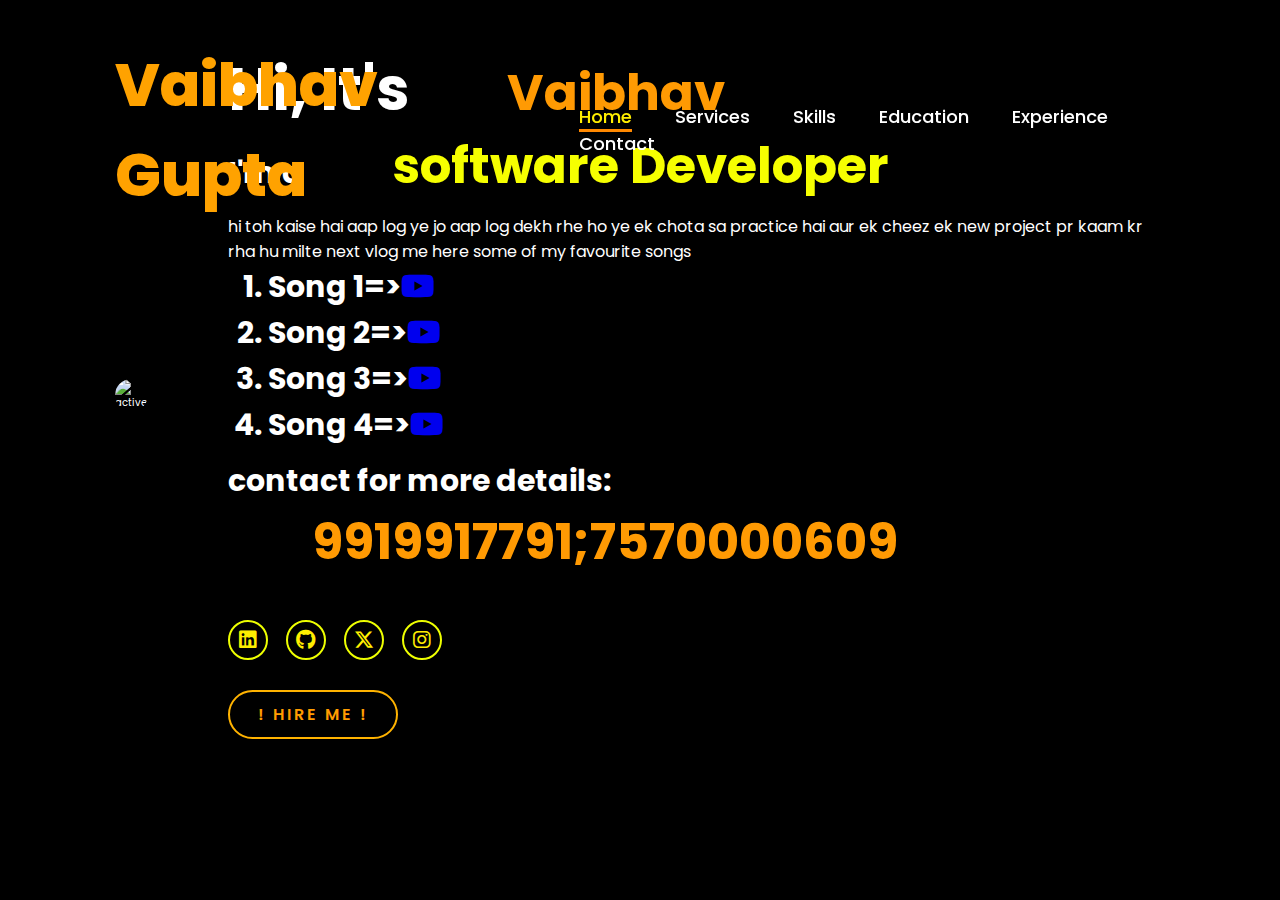
==== index.html @ 0a5ce337 "index.html" ====
<!DOCTYPE html>
<html lang="en">
<head>
    <meta charset="UTF-8">
    <meta name="viewport" content="width=device-width, initial-scale=1.0">
    <link rel="stylesheet" href="https://cdnjs.cloudflare.com/ajax/libs/font-awesome/6.5.2/css/all.min.css">
    <link rel="stylesheet" href="style.css">
    <script src="https://unpkg.com/@lottiefiles/lottie-player@latest/dist/lottie-player.js"></script>
    <title>Vaibhav Gupta</title>
</head>
<body>
    <header>
        <h1>
            <a href="#" class="logo">Vaibhav Gupta</a>
        </h1>
        <nav>
            <a href="#" class="active">Home</a>
            <a href="services.html">Services</a>
            <a href="skills.html">Skills</a>
            <a href="education.htm">Education</a>
            <a href="experience.html">Experience</a>
            <a href="contact.html">Contact</a>
        </nav>
    </header>
    
    <section class="home">
        <div class="home-img">
            <img src="https://wallpapers.com/images/hd/dark-goku-ultra-instinct-art-cgebo5hue38ak78m.jpg" alt="active">
        </div>
        <div class="home-content">
            <h1>Hi, It's <span>Vaibhav</span></h1>
            <h3 class="typing-text">I'm a <span></span></h3>
            <p>hi toh kaise hai aap log ye jo aap log dekh rhe ho ye ek chota sa practice hai aur ek cheez ek new project pr kaam kr rha hu milte next vlog me here some of my favourite songs</p>
            <h3>
                <ol>
                    <li>Song 1=><a href="https://www.youtube.com/watch?v=Jkd0O1UqyOY&ab_channel=VineetDhingraMusic"><i class="fa-brands fa-youtube"></i></a></li>
                    <li>Song 2=><a href="https://www.youtube.com/watch?v=Mv3SZDP7QUo&pp=ygULa2hhbW9zaGl5YW4%3D"><i class="fa-brands fa-youtube"></i></a></li>
                    <li>Song 3=><a href="https://www.youtube.com/watch?v=Umqb9KENgmk&pp=ygUJdHVtIGhpIGhv"><i class="fa-brands fa-youtube"></i></a></li>
                    <li>Song 4=><a href="https://www.youtube.com/watch?v=QxddU3sjVRY&ab_channel=AUR"><i class="fa-brands fa-youtube"></i></a></li>
                </ol>
            </h3>
            <h3>contact for more details: <span>9919917791;7570000609</span></h3>
            <div class="social-icons">
                <a href="https://www.linkedin.com"><i class="fa-brands fa-linkedin"></i></a>
                <a href="https://github.com"><i class="fa-brands fa-github"></i></a>
                <a href="https://twitter.com"><i class="fa-brands fa-x-twitter"></i></a>
                <a href="https://instagram.com"><i class="fa-brands fa-instagram"></i></a>
            </div>
            <a href="https://api.whatsapp.com/qr/LMTEDVYG7IKAL1?autoload=1&app_absent=0" class="btn">! HIRE ME !</a>
        </div>
    </section>

    <div class="chatbot-icon">
        <lottie-player src="https://assets7.lottiefiles.com/packages/lf20_YXD37q.json" background="transparent" speed="1" style="width: 60px; height: 60px;" loop autoplay></lottie-player>
    </div>
    <div id="chatbox" class="chatbox">
        <!-- Chat messages will go here -->
    </div>

    <script src="https://cdnjs.cloudflare.com/ajax/libs/annyang/2.6.1/annyang.min.js"></script>
    <script src="https://cdnjs.cloudflare.com/ajax/libs/jquery/3.6.0/jquery.min.js"></script>
    <script src="script.js"></script>
    
    <script type="text/javascript">
        var Tawk_API = Tawk_API || {}, Tawk_LoadStart = new Date();
        (function() {
            var s1 = document.createElement("script"), s0 = document.getElementsByTagName("script")[0];
            s1.async = true;
            s1.src = 'https://embed.tawk.to/67a0e1f8825083258e0f8177/1ij675cro';
            s1.charset = 'UTF-8';
            s1.setAttribute('crossorigin', '*');
            s0.parentNode.insertBefore(s1, s0);
        })();
    </script>
</body>
</html>
---- style.css ----
@import url('https://fonts.googleapis.com/css2?family=Poppins:wght@100;200;300;400;500;600&display=swap');

* {
    margin: 0;
    padding: auto;
    box-sizing: border-box;
    text-decoration: none;
    border: none;
    outline: none;
    font-family: 'Poppins', sans-serif;
}

html {
    font-size: 62.5%;
}

body {
    width: 100%;
    height: 100vh;
    overflow-x: hidden;
    background-color: rgb(0, 0, 0);
    color: white;
}

header {
    margin-top: 20px;
    position: fixed;
    top: 0;
    left: 0;
    width: 100%;
    padding: 2rem 9%;
    background-color: transparent;
    filter: drop-shadow(10px);
    display: flex;
    justify-content: space-between;
    align-items: center;
    z-index: 100;
}

.logo {
    font-size: 6rem;
    color: rgb(255, 162, 0);
    font-weight: 800;
    cursor: pointer;
    transition: 0.5s ease;
}

.logo:hover {
    transform: scale(1.1);
}

nav a {
    font-size: 1.8rem;
    color: white;
    margin-left: 4rem;
    font-weight: 500;
    transition: 0.3s ease;
    border-bottom: 3px solid transparent;
}

nav a:hover,
nav a.active {
    color: #ffee00;
    border-bottom: 3px solid rgb(255, 136, 0);
}

section {
    min-height: 10vh;
    padding: 5rem 9% 5rem;
}

.home {
    display: flex;
    justify-content: center;
    align-items: center;
    gap: 8rem;
    background-color: rgb(0, 0, 0);
}

.home .home-content h1 {
    font-size: 6rem;
    font-weight: 700;
    line-height: 1.3;
}

span {
    color: #ff9a03;
    font-size: 5rem;
    padding:2rem 9%;
}

.home-content h3 {
    font-size: 3rem;
    margin-bottom: 1rem;
    font-weight: 700;
}

.home-content p {
    font-size: 1.6rem;
}

.home-img img {
    position: relative;
    width: 32vw;
    border-radius: 50%;
    box-shadow: 0 0 25px solid #b74b4b;
    cursor: pointer;
    transition: 0.2s linear;
}

.home-img img:hover {
    font-size: 1.8rem;
    font-weight: 500;
}

.social-icons a {
    display: inline-flex;
    justify-content: center;
    align-items: center;
    width: 4rem;
    height: 4rem;
    background-color: transparent;
    border: 0.2rem solid #eeff00;
    font-size: 2rem;
    border-radius: 50%;
    margin: 3rem 1.5rem 3rem 0;
    transition: 0.3s ease;
    color: #ffee00;
}

.social-icons a:hover {
    color: black;
    transform: scale(1.3) translateY(-5px);
    background-color: #b74b4b;
    box-shadow: 0 0 25px #b74b4b;
}

.btn {
    display: inline-block;
    padding: 1rem 2.8rem;
    background-color: black;
    border-radius: 4rem;
    font-size: 1.6rem;
    color: hsl(37, 100%, 50%);
    letter-spacing: 0.3rem;
    font-weight: 600;
    border: 2px solid #ffb300;
    transition: 0.3s ease;
    cursor: pointer;
}

.btn:hover {
    transform: scale3d(1.03);
    background-color: #fbff00;
    color: rgb(0, 0, 0);
    box-shadow: 0 0 25px #fff702;
}

/* Typing effect */
.typing-text {
    font-size: 1.4rem;
    font-weight: 600;
}

.typing-text span::before {
    content: "software Developer";
    color: #f6ff00;
    animation: words 20s infinite;
}

.typing-text span::after {
    content: "";
    background-color: black;
    position: absolute;
    width: calc(100% + 8px);
    height: 10%;
    border-left: 3px solid black;
    right: -8;
    animation: cursor 0.6s infinite;
}

@keyframes cursor {
    to {
        border-left: 3px solid #ffff00;
    }
}

@keyframes words {
    0%, 20% {
        content: "Programmer";
    }
    21%, 40% {
        content: "Flautist";
    }
    41%, 60% {
        content: "Web Designer";
    }
    61%, 80% {
        content: "Guitarist";
    }
    81%, 100% {
        content: "Gamer";
    }
}

/* Mobile Responsive Design */
@media (max-width: 1000px) {
    .home {
        gap: 4rem;
    }
}

@media (max-width: 995px) {
    .home {
        flex-direction: column;
        margin: 5rem 4rem;
    }

    .home .home-content h3 {
        font-size: 2.5rem;
    }

    .home-content h1 {
        font-size: 5rem;
    }

    .home-img img {
        width: 70vw;
        margin-top: 4rem;
    }
}
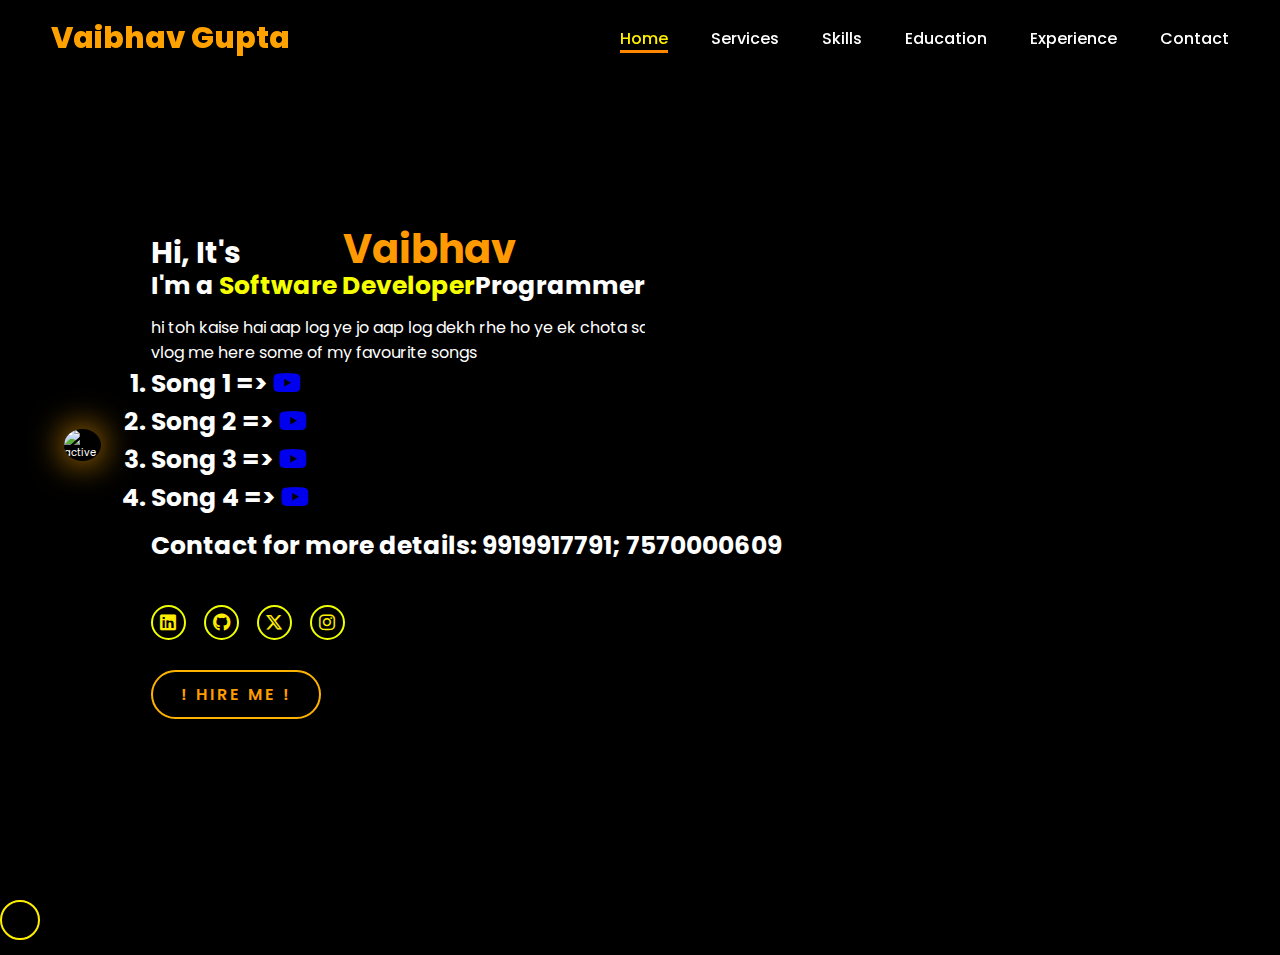
==== commit f668332f: "Add files via upload" ====
--- a/index.html
+++ b/index.html
@@ -17,7 +17,7 @@
             <a href="#" class="active">Home</a>
             <a href="services.html">Services</a>
             <a href="skills.html">Skills</a>
-            <a href="education.htm">Education</a>
+            <a href="education.html">Education</a> <!-- Corrected extension to .html -->
             <a href="experience.html">Experience</a>
             <a href="contact.html">Contact</a>
         </nav>
@@ -29,17 +29,17 @@
         </div>
         <div class="home-content">
             <h1>Hi, It's <span>Vaibhav</span></h1>
-            <h3 class="typing-text">I'm a <span></span></h3>
+            <h3 class="typing-text">I'm a <span>Programmer</span></h3> <!-- Corrected static text -->
             <p>hi toh kaise hai aap log ye jo aap log dekh rhe ho ye ek chota sa practice hai aur ek cheez ek new project pr kaam kr rha hu milte next vlog me here some of my favourite songs</p>
             <h3>
                 <ol>
-                    <li>Song 1=><a href="https://www.youtube.com/watch?v=Jkd0O1UqyOY&ab_channel=VineetDhingraMusic"><i class="fa-brands fa-youtube"></i></a></li>
-                    <li>Song 2=><a href="https://www.youtube.com/watch?v=Mv3SZDP7QUo&pp=ygULa2hhbW9zaGl5YW4%3D"><i class="fa-brands fa-youtube"></i></a></li>
-                    <li>Song 3=><a href="https://www.youtube.com/watch?v=Umqb9KENgmk&pp=ygUJdHVtIGhpIGhv"><i class="fa-brands fa-youtube"></i></a></li>
-                    <li>Song 4=><a href="https://www.youtube.com/watch?v=QxddU3sjVRY&ab_channel=AUR"><i class="fa-brands fa-youtube"></i></a></li>
+                    <li>Song 1 => <a href="https://www.youtube.com/watch?v=Jkd0O1UqyOY&ab_channel=VineetDhingraMusic"><i class="fa-brands fa-youtube"></i></a></li>
+                    <li>Song 2 => <a href="https://www.youtube.com/watch?v=Mv3SZDP7QUo&pp=ygULa2hhbW9zaGl5YW4%3D"><i class="fa-brands fa-youtube"></i></a></li>
+                    <li>Song 3 => <a href="https://www.youtube.com/watch?v=Umqb9KENgmk&pp=ygUJdHVtIGhpIGhv"><i class="fa-brands fa-youtube"></i></a></li>
+                    <li>Song 4 => <a href="https://www.youtube.com/watch?v=QxddU3sjVRY&ab_channel=AUR"><i class="fa-brands fa-youtube"></i></a></li>
                 </ol>
             </h3>
-            <h3>contact for more details: <span>9919917791;7570000609</span></h3>
+            <h3>Contact for more details: <span>9919917791; 7570000609</span></h3>
             <div class="social-icons">
                 <a href="https://www.linkedin.com"><i class="fa-brands fa-linkedin"></i></a>
                 <a href="https://github.com"><i class="fa-brands fa-github"></i></a>
@@ -49,7 +49,7 @@
             <a href="https://api.whatsapp.com/qr/LMTEDVYG7IKAL1?autoload=1&app_absent=0" class="btn">! HIRE ME !</a>
         </div>
     </section>
-
+    
     <div class="chatbot-icon">
         <lottie-player src="https://assets7.lottiefiles.com/packages/lf20_YXD37q.json" background="transparent" speed="1" style="width: 60px; height: 60px;" loop autoplay></lottie-player>
     </div>
--- a/style.css
+++ b/style.css
@@ -2,7 +2,7 @@
 
 * {
     margin: 0;
-    padding: auto;
+    padding: 0;
     box-sizing: border-box;
     text-decoration: none;
     border: none;
@@ -20,29 +20,28 @@
     overflow-x: hidden;
     background-color: rgb(0, 0, 0);
     color: white;
+    margin: 0;
 }
 
 header {
-    margin-top: 20px;
     position: fixed;
     top: 0;
     left: 0;
     width: 100%;
-    padding: 2rem 9%;
-    background-color: transparent;
-    filter: drop-shadow(10px);
+    padding: 1.5rem 4%;
     display: flex;
     justify-content: space-between;
     align-items: center;
+    background-color: transparent;
     z-index: 100;
 }
 
 .logo {
-    font-size: 6rem;
+    font-size: 3rem;
     color: rgb(255, 162, 0);
     font-weight: 800;
     cursor: pointer;
-    transition: 0.5s ease;
+    transition: transform 0.5s ease;
 }
 
 .logo:hover {
@@ -50,11 +49,11 @@
 }
 
 nav a {
-    font-size: 1.8rem;
+    font-size: 1.6rem;
     color: white;
     margin-left: 4rem;
     font-weight: 500;
-    transition: 0.3s ease;
+    transition: color 0.3s ease, border-bottom 0.3s ease;
     border-bottom: 3px solid transparent;
 }
 
@@ -65,32 +64,55 @@
 }
 
 section {
-    min-height: 10vh;
-    padding: 5rem 9% 5rem;
+    min-height: 100vh;
+    padding: 4rem 5% 5rem;
 }
 
 .home {
     display: flex;
     justify-content: center;
     align-items: center;
-    gap: 8rem;
+    gap: 5rem;
     background-color: rgb(0, 0, 0);
 }
 
-.home .home-content h1 {
-    font-size: 6rem;
+.home-img img {
+    width: 25vw;
+    border-radius: 50%;
+    box-shadow: 0 0 35px #ffa600;
+    transition: transform 0.2s linear;
+    animation: glowPulse 2.5s ease-in-out infinite; /* Apply the glowing animation */
+}
+
+@keyframes glowPulse {
+    0%, 100% {
+        box-shadow: 0 0 25px #ff9101, 0 0 50px #ff9101, 0 0 75px #ff9900;
+    }
+    50% {
+        box-shadow: 0 0 40px rgb(0, 255, 255), 0 0 70px rgb(0, 255, 247), 0 0 90px rgb(0, 255, 221);
+    }
+}
+
+.home-img img:hover {
+    box-shadow: 0 0 70px rgb(255, 149, 0);
+    transform: scale(1.1);
+}
+
+.home-content h1 {
+    font-size: 3rem;
     font-weight: 700;
-    line-height: 1.3;
-}
-
-span {
+    line-height: 0.9;
+    padding-top: 60px;
+}
+
+.home-content h1 span {
     color: #ff9a03;
-    font-size: 5rem;
-    padding:2rem 9%;
+    font-size: 4rem;
+    padding: 2rem 9%;
 }
 
 .home-content h3 {
-    font-size: 3rem;
+    font-size: 2.5rem;
     margin-bottom: 1rem;
     font-weight: 700;
 }
@@ -99,29 +121,56 @@
     font-size: 1.6rem;
 }
 
-.home-img img {
-    position: relative;
-    width: 32vw;
-    border-radius: 50%;
-    box-shadow: 0 0 25px solid #b74b4b;
-    cursor: pointer;
-    transition: 0.2s linear;
-}
-
-.home-img img:hover {
-    font-size: 1.8rem;
-    font-weight: 500;
+.typing-text span::before {
+    content: "Software Developer"; /* Adjust content as needed */
+    color: #f6ff00;
+    animation: words 20s infinite;
+}
+
+.typing-text span::after {
+    content: "";
+    background-color: black;
+    position: absolute;
+    width: calc(100% + 8px);
+    height: 10%;
+    border-left: 3px solid black;
+    right: -8;
+    animation: cursor 0.6s infinite;
+}
+
+@keyframes cursor {
+    to {
+        border-left: 3px solid #ffff00;
+    }
+}
+
+@keyframes words {
+    0%, 20% {
+        content: "Programmer";
+    }
+    21%, 40% {
+        content: "Flautist";
+    }
+    41%, 60% {
+        content: "Web Designer";
+    }
+    61%, 80% {
+        content: "Guitarist";
+    }
+    81%, 100% {
+        content: "Gamer";
+    }
 }
 
 .social-icons a {
     display: inline-flex;
     justify-content: center;
     align-items: center;
-    width: 4rem;
-    height: 4rem;
+    width: 3.5rem;
+    height: 3.5rem;
     background-color: transparent;
     border: 0.2rem solid #eeff00;
-    font-size: 2rem;
+    font-size: 1.8rem;
     border-radius: 50%;
     margin: 3rem 1.5rem 3rem 0;
     transition: 0.3s ease;
@@ -150,57 +199,10 @@
 }
 
 .btn:hover {
-    transform: scale3d(1.03);
+    transform: scale(1.03);
     background-color: #fbff00;
     color: rgb(0, 0, 0);
     box-shadow: 0 0 25px #fff702;
-}
-
-/* Typing effect */
-.typing-text {
-    font-size: 1.4rem;
-    font-weight: 600;
-}
-
-.typing-text span::before {
-    content: "software Developer";
-    color: #f6ff00;
-    animation: words 20s infinite;
-}
-
-.typing-text span::after {
-    content: "";
-    background-color: black;
-    position: absolute;
-    width: calc(100% + 8px);
-    height: 10%;
-    border-left: 3px solid black;
-    right: -8;
-    animation: cursor 0.6s infinite;
-}
-
-@keyframes cursor {
-    to {
-        border-left: 3px solid #ffff00;
-    }
-}
-
-@keyframes words {
-    0%, 20% {
-        content: "Programmer";
-    }
-    21%, 40% {
-        content: "Flautist";
-    }
-    41%, 60% {
-        content: "Web Designer";
-    }
-    61%, 80% {
-        content: "Guitarist";
-    }
-    81%, 100% {
-        content: "Gamer";
-    }
 }
 
 /* Mobile Responsive Design */
@@ -221,7 +223,7 @@
     }
 
     .home-content h1 {
-        font-size: 5rem;
+        font-size: 3rem;
     }
 
     .home-img img {
@@ -229,3 +231,85 @@
         margin-top: 4rem;
     }
 }
+
+/* Adjustments for very small screens (286x317 px) */
+@media (max-width: 320px) {
+    body {
+        font-size: 1rem; /* Adjust base font size for smaller screens */
+    }
+
+    header {
+        padding: 1rem 2%;
+    }
+
+    .logo {
+        font-size: 2rem; /* Smaller logo for mobile */
+        left: 2%;
+        top: 2%;
+    }
+
+    nav a {
+        font-size: 1.2rem;
+        margin-left: 2rem;
+    }
+
+    .home {
+        flex-direction: column;
+        gap: 2rem; /* Adjusted gap between elements */
+    }
+
+    .home .home-content h1 {
+        font-size: 2.5rem;
+    }
+
+    .home-content h3 {
+        font-size: 1.8rem;
+    }
+
+    .home-img img {
+        width: 50vw;
+        max-width: 120px; /* Prevent large image on small screen */
+    }
+
+    .btn {
+        font-size: 1.2rem;
+        padding: 0.8rem 1.8rem;
+    }
+
+    .social-icons a {
+        width: 3rem;
+        height: 3rem;
+        font-size: 1.4rem;
+        margin: 1rem;
+    }
+
+    .home-content p {
+        font-size: 1.2rem;
+    }
+
+    .typing-text {
+        font-size: 1.2rem;
+    }
+}
+
+/* Chatbot icon glow effect */
+.chatbot-icon {
+    display: inline-flex;
+    justify-content: center;
+    align-items: center;
+    width: 4rem;
+    height: 4rem;
+    background-color: transparent;
+    border: 2px solid #ffee00;
+    border-radius: 50%;
+    font-size: 2rem;
+    color: #ffee00;
+    transition: 0.3s ease;
+    animation: glowPulse 1.5s ease-in-out infinite; /* Apply the glowing animation */
+}
+
+.chatbot-icon:hover {
+    transform: scale(1.1);
+    background-color: #ff9a03;
+    box-shadow: 0 0 20px rgba(255, 162, 0, 1), 0 0 30px rgba(255, 162, 0, 0.7); /* Stronger glow on hover */
+}
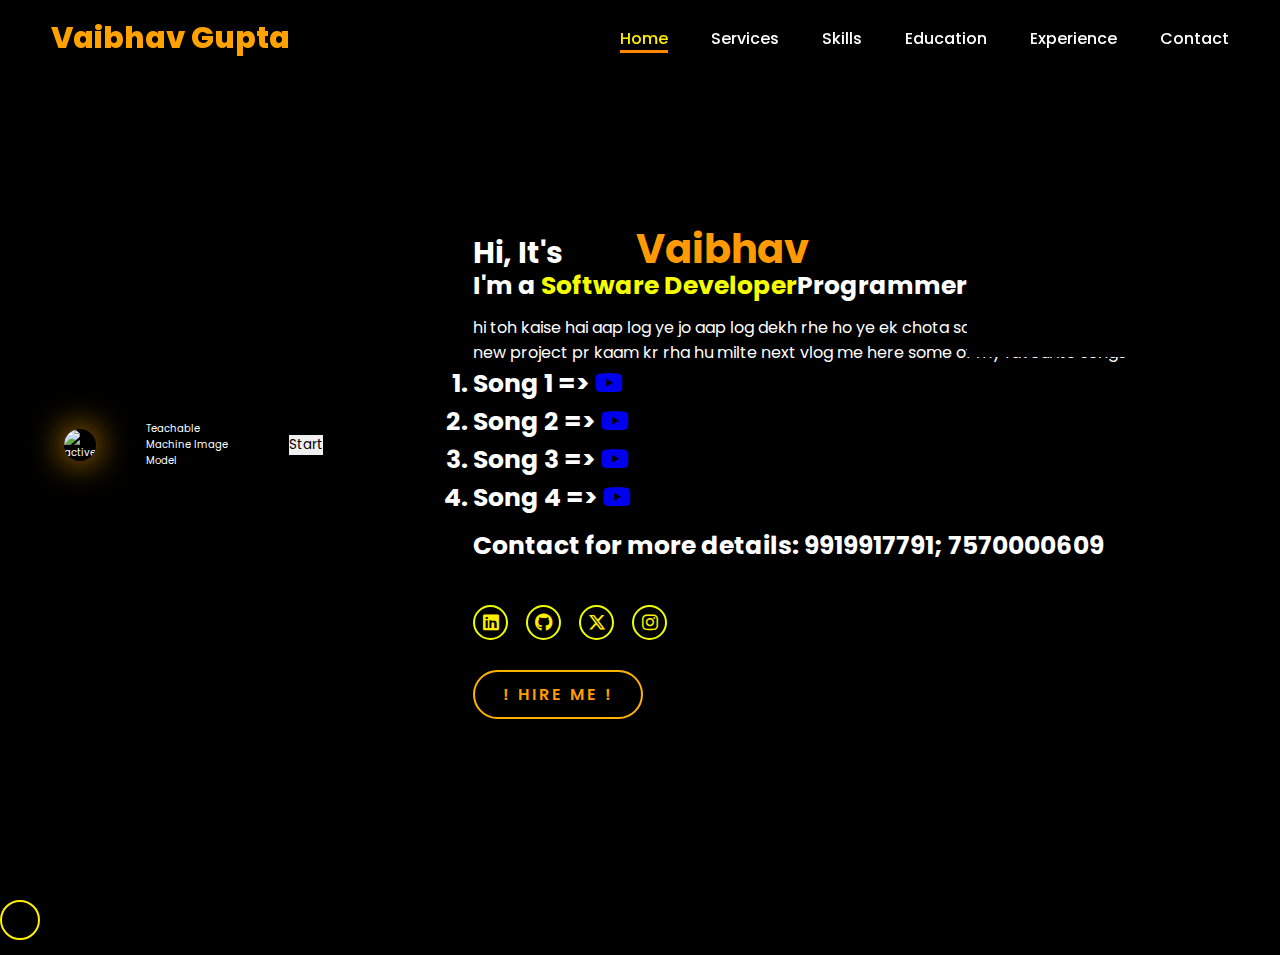
==== commit 1d400676: "index.html" ====
--- a/index.html
+++ b/index.html
@@ -27,6 +27,66 @@
         <div class="home-img">
             <img src="https://wallpapers.com/images/hd/dark-goku-ultra-instinct-art-cgebo5hue38ak78m.jpg" alt="active">
         </div>
+        <div>Teachable Machine Image Model</div>
+<button type="button" onclick="init()">Start</button>
+<div id="webcam-container"></div>
+<div id="label-container"></div>
+<script src="https://cdn.jsdelivr.net/npm/@tensorflow/tfjs@latest/dist/tf.min.js"></script>
+<script src="https://cdn.jsdelivr.net/npm/@teachablemachine/image@latest/dist/teachablemachine-image.min.js"></script>
+<script type="text/javascript">
+    // More API functions here:
+    // https://github.com/googlecreativelab/teachablemachine-community/tree/master/libraries/image
+
+    // the link to your model provided by Teachable Machine export panel
+    const URL = "./my_model/";
+
+    let model, webcam, labelContainer, maxPredictions;
+
+    // Load the image model and setup the webcam
+    async function init() {
+        const modelURL = URL + "model.json";
+        const metadataURL = URL + "metadata.json";
+
+        // load the model and metadata
+        // Refer to tmImage.loadFromFiles() in the API to support files from a file picker
+        // or files from your local hard drive
+        // Note: the pose library adds "tmImage" object to your window (window.tmImage)
+        model = await tmImage.load(modelURL, metadataURL);
+        maxPredictions = model.getTotalClasses();
+
+        // Convenience function to setup a webcam
+        const flip = true; // whether to flip the webcam
+        webcam = new tmImage.Webcam(200, 200, flip); // width, height, flip
+        await webcam.setup(); // request access to the webcam
+        await webcam.play();
+        window.requestAnimationFrame(loop);
+
+        // append elements to the DOM
+        document.getElementById("webcam-container").appendChild(webcam.canvas);
+        labelContainer = document.getElementById("label-container");
+        for (let i = 0; i < maxPredictions; i++) { // and class labels
+            labelContainer.appendChild(document.createElement("div"));
+        }
+    }
+
+    async function loop() {
+        webcam.update(); // update the webcam frame
+        await predict();
+        window.requestAnimationFrame(loop);
+    }
+
+    // run the webcam image through the image model
+    async function predict() {
+        // predict can take in an image, video or canvas html element
+        const prediction = await model.predict(webcam.canvas);
+        for (let i = 0; i < maxPredictions; i++) {
+            const classPrediction =
+                prediction[i].className + ": " + prediction[i].probability.toFixed(2);
+            labelContainer.childNodes[i].innerHTML = classPrediction;
+        }
+    }
+</script>
+
         <div class="home-content">
             <h1>Hi, It's <span>Vaibhav</span></h1>
             <h3 class="typing-text">I'm a <span>Programmer</span></h3> <!-- Corrected static text -->
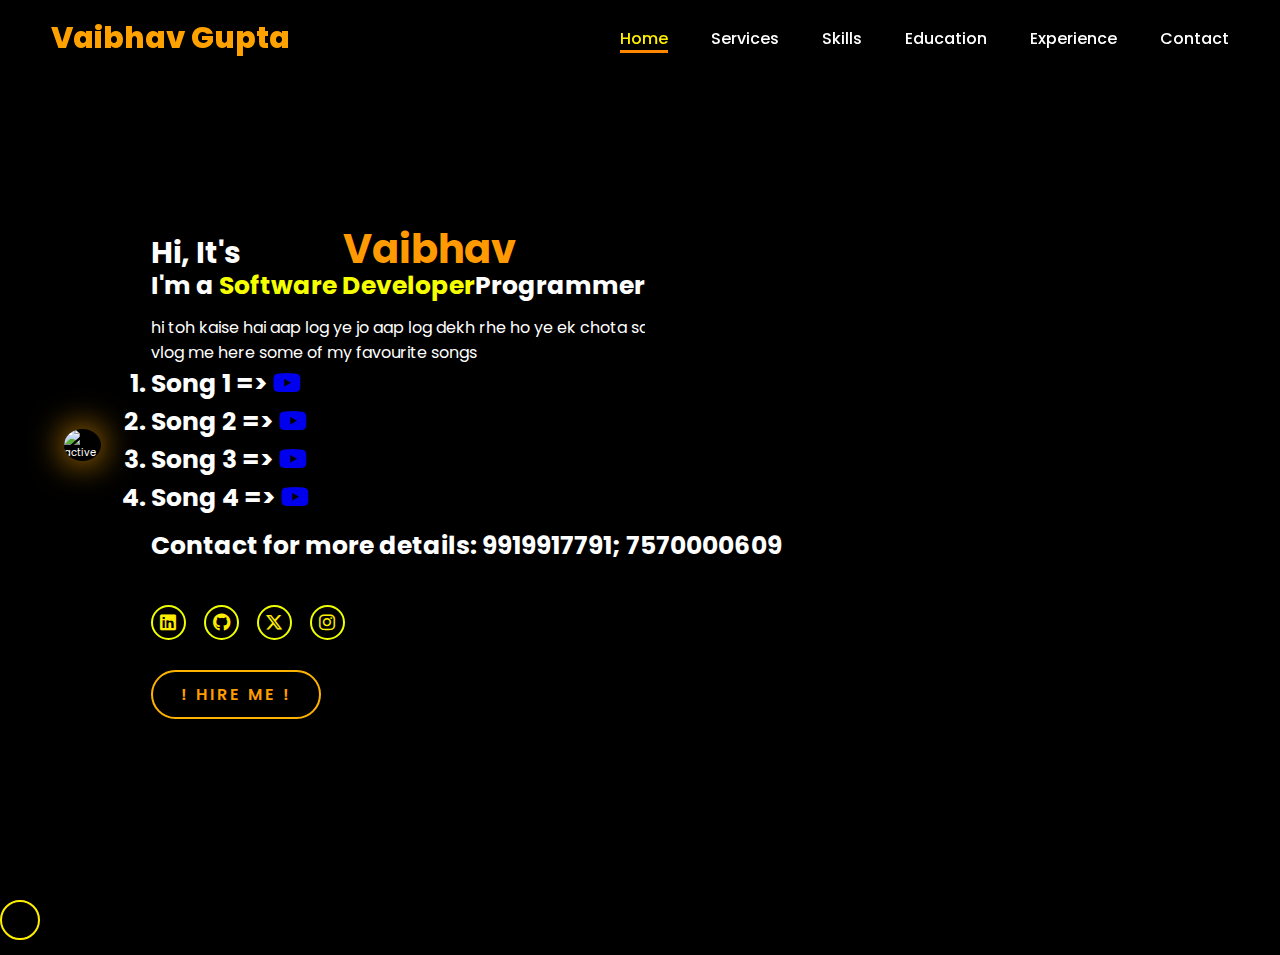
==== commit 4929bab2: "index.html" ====
--- a/index.html
+++ b/index.html
@@ -27,66 +27,6 @@
         <div class="home-img">
             <img src="https://wallpapers.com/images/hd/dark-goku-ultra-instinct-art-cgebo5hue38ak78m.jpg" alt="active">
         </div>
-        <div>Teachable Machine Image Model</div>
-<button type="button" onclick="init()">Start</button>
-<div id="webcam-container"></div>
-<div id="label-container"></div>
-<script src="https://cdn.jsdelivr.net/npm/@tensorflow/tfjs@latest/dist/tf.min.js"></script>
-<script src="https://cdn.jsdelivr.net/npm/@teachablemachine/image@latest/dist/teachablemachine-image.min.js"></script>
-<script type="text/javascript">
-    // More API functions here:
-    // https://github.com/googlecreativelab/teachablemachine-community/tree/master/libraries/image
-
-    // the link to your model provided by Teachable Machine export panel
-    const URL = "./my_model/";
-
-    let model, webcam, labelContainer, maxPredictions;
-
-    // Load the image model and setup the webcam
-    async function init() {
-        const modelURL = URL + "model.json";
-        const metadataURL = URL + "metadata.json";
-
-        // load the model and metadata
-        // Refer to tmImage.loadFromFiles() in the API to support files from a file picker
-        // or files from your local hard drive
-        // Note: the pose library adds "tmImage" object to your window (window.tmImage)
-        model = await tmImage.load(modelURL, metadataURL);
-        maxPredictions = model.getTotalClasses();
-
-        // Convenience function to setup a webcam
-        const flip = true; // whether to flip the webcam
-        webcam = new tmImage.Webcam(200, 200, flip); // width, height, flip
-        await webcam.setup(); // request access to the webcam
-        await webcam.play();
-        window.requestAnimationFrame(loop);
-
-        // append elements to the DOM
-        document.getElementById("webcam-container").appendChild(webcam.canvas);
-        labelContainer = document.getElementById("label-container");
-        for (let i = 0; i < maxPredictions; i++) { // and class labels
-            labelContainer.appendChild(document.createElement("div"));
-        }
-    }
-
-    async function loop() {
-        webcam.update(); // update the webcam frame
-        await predict();
-        window.requestAnimationFrame(loop);
-    }
-
-    // run the webcam image through the image model
-    async function predict() {
-        // predict can take in an image, video or canvas html element
-        const prediction = await model.predict(webcam.canvas);
-        for (let i = 0; i < maxPredictions; i++) {
-            const classPrediction =
-                prediction[i].className + ": " + prediction[i].probability.toFixed(2);
-            labelContainer.childNodes[i].innerHTML = classPrediction;
-        }
-    }
-</script>
-
         <div class="home-content">
             <h1>Hi, It's <span>Vaibhav</span></h1>
             <h3 class="typing-text">I'm a <span>Programmer</span></h3> <!-- Corrected static text -->
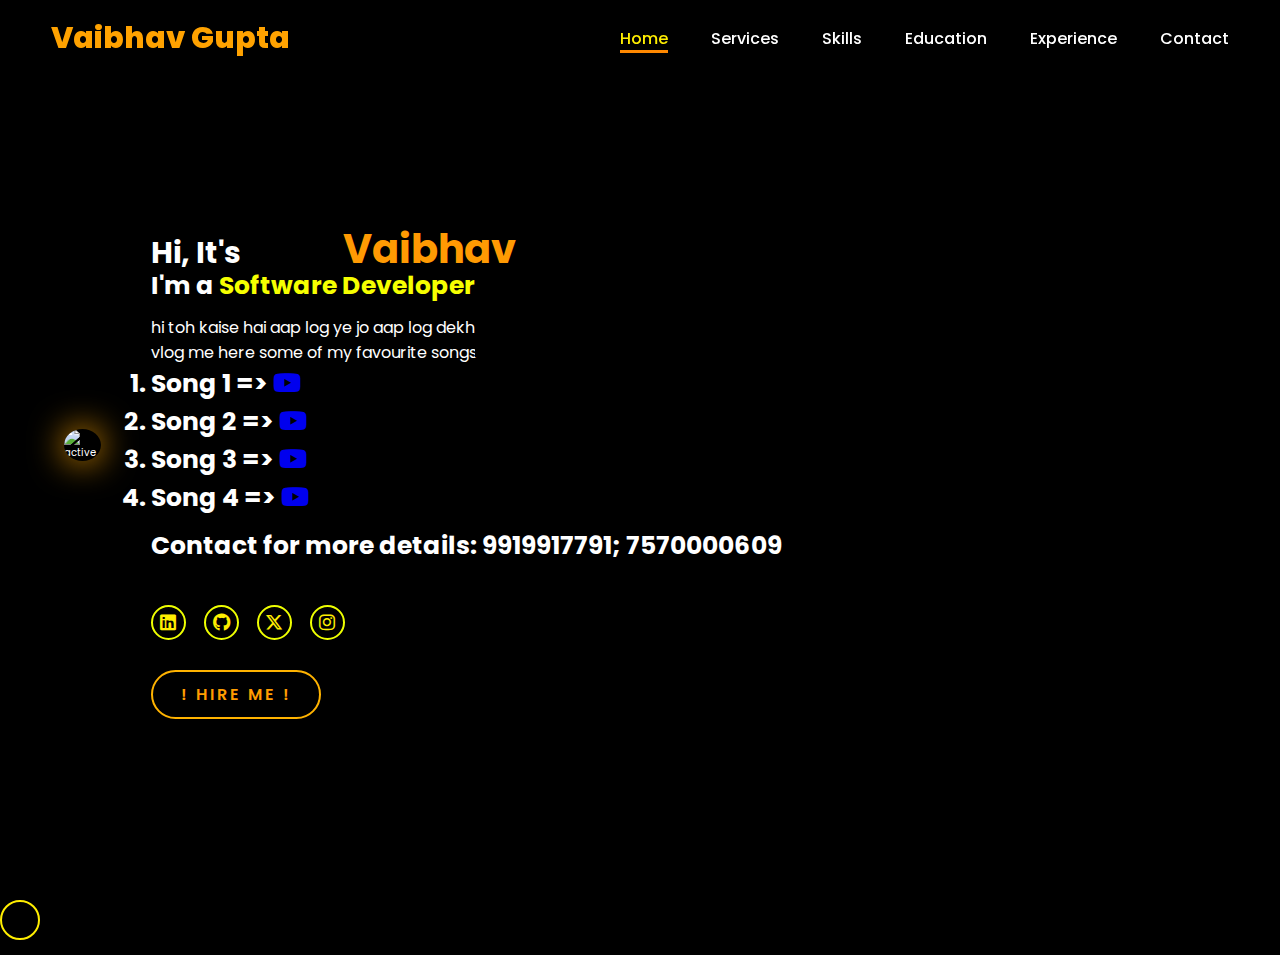
==== commit ac10d3f5: "index.html" ====
--- a/index.html
+++ b/index.html
@@ -29,7 +29,7 @@
         </div>
         <div class="home-content">
             <h1>Hi, It's <span>Vaibhav</span></h1>
-            <h3 class="typing-text">I'm a <span>Programmer</span></h3> <!-- Corrected static text -->
+            <h3 class="typing-text">I'm a <span></span></h3> <!-- Corrected static text -->
             <p>hi toh kaise hai aap log ye jo aap log dekh rhe ho ye ek chota sa practice hai aur ek cheez ek new project pr kaam kr rha hu milte next vlog me here some of my favourite songs</p>
             <h3>
                 <ol>
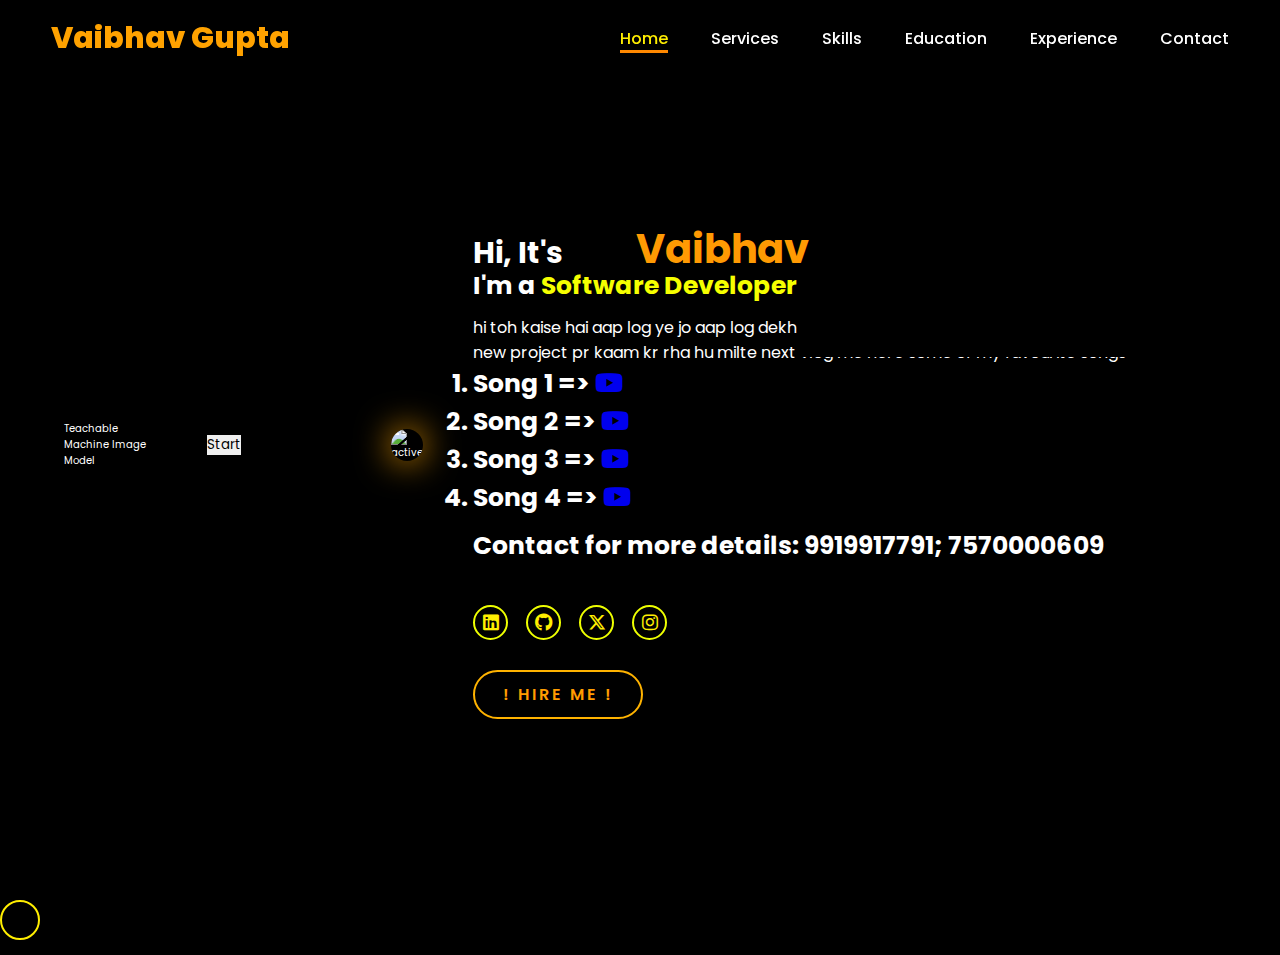
==== commit d7377530: "index.html" ====
--- a/index.html
+++ b/index.html
@@ -24,6 +24,66 @@
     </header>
     
     <section class="home">
+        <div>Teachable Machine Image Model</div>
+<button type="button" onclick="init()">Start</button>
+<div id="webcam-container"></div>
+<div id="label-container"></div>
+<script src="https://cdn.jsdelivr.net/npm/@tensorflow/tfjs@latest/dist/tf.min.js"></script>
+<script src="https://cdn.jsdelivr.net/npm/@teachablemachine/image@latest/dist/teachablemachine-image.min.js"></script>
+<script type="text/javascript">
+    // More API functions here:
+    // https://github.com/googlecreativelab/teachablemachine-community/tree/master/libraries/image
+
+    // the link to your model provided by Teachable Machine export panel
+    const URL = "./my_model/";
+
+    let model, webcam, labelContainer, maxPredictions;
+
+    // Load the image model and setup the webcam
+    async function init() {
+        const modelURL = URL + "model.json";
+        const metadataURL = URL + "metadata.json";
+
+        // load the model and metadata
+        // Refer to tmImage.loadFromFiles() in the API to support files from a file picker
+        // or files from your local hard drive
+        // Note: the pose library adds "tmImage" object to your window (window.tmImage)
+        model = await tmImage.load(modelURL, metadataURL);
+        maxPredictions = model.getTotalClasses();
+
+        // Convenience function to setup a webcam
+        const flip = true; // whether to flip the webcam
+        webcam = new tmImage.Webcam(200, 200, flip); // width, height, flip
+        await webcam.setup(); // request access to the webcam
+        await webcam.play();
+        window.requestAnimationFrame(loop);
+
+        // append elements to the DOM
+        document.getElementById("webcam-container").appendChild(webcam.canvas);
+        labelContainer = document.getElementById("label-container");
+        for (let i = 0; i < maxPredictions; i++) { // and class labels
+            labelContainer.appendChild(document.createElement("div"));
+        }
+    }
+
+    async function loop() {
+        webcam.update(); // update the webcam frame
+        await predict();
+        window.requestAnimationFrame(loop);
+    }
+
+    // run the webcam image through the image model
+    async function predict() {
+        // predict can take in an image, video or canvas html element
+        const prediction = await model.predict(webcam.canvas);
+        for (let i = 0; i < maxPredictions; i++) {
+            const classPrediction =
+                prediction[i].className + ": " + prediction[i].probability.toFixed(2);
+            labelContainer.childNodes[i].innerHTML = classPrediction;
+        }
+    }
+</script>
+
         <div class="home-img">
             <img src="https://wallpapers.com/images/hd/dark-goku-ultra-instinct-art-cgebo5hue38ak78m.jpg" alt="active">
         </div>
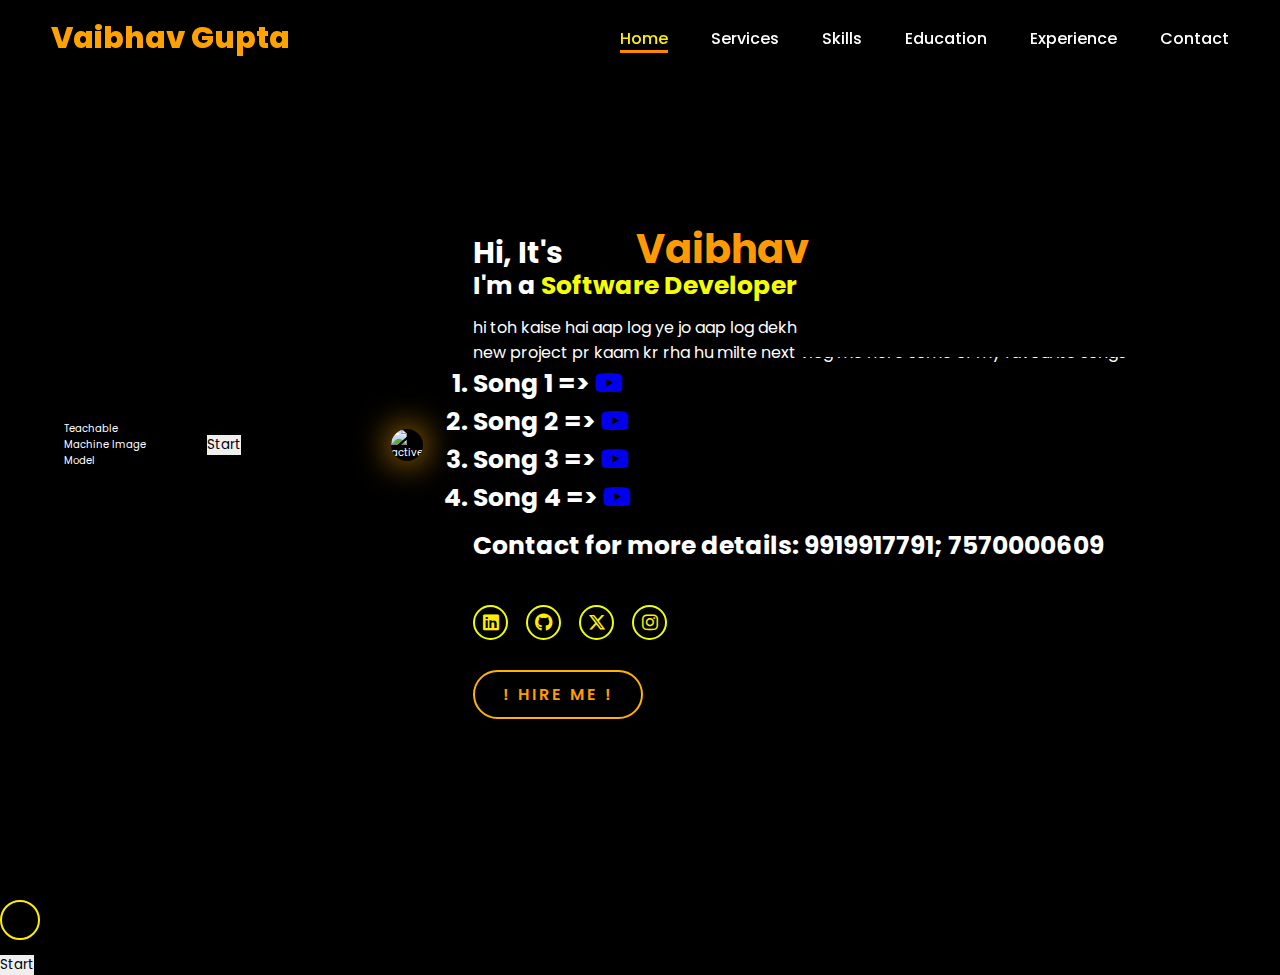
==== commit c80badd1: "index.html" ====
--- a/index.html
+++ b/index.html
@@ -116,6 +116,52 @@
     <div id="chatbox" class="chatbox">
         <!-- Chat messages will go here -->
     </div>
+    <button type="button" onclick="init()">Start</button>
+<div id="webcam-container"></div>
+<div id="label-container"></div>
+<script src="https://cdn.jsdelivr.net/npm/@tensorflow/tfjs@latest/dist/tf.min.js"></script>
+<script src="https://cdn.jsdelivr.net/npm/@teachablemachine/image@latest/dist/teachablemachine-image.min.js"></script>
+<script type="text/javascript">
+    const URL = "./my_model/";
+
+    let model, webcam, labelContainer, maxPredictions;
+
+    async function init() {
+        const modelURL = URL + "model.json";
+        const metadataURL = URL + "metadata.json";
+
+        model = await tmImage.load(modelURL, metadataURL);
+        maxPredictions = model.getTotalClasses();
+
+        const flip = true; // whether to flip the webcam
+        webcam = new tmImage.Webcam(200, 200, flip); 
+        await webcam.setup(); 
+        await webcam.play();
+        window.requestAnimationFrame(loop);
+
+        document.getElementById("webcam-container").appendChild(webcam.canvas);
+        labelContainer = document.getElementById("label-container");
+        for (let i = 0; i < maxPredictions; i++) { 
+            labelContainer.appendChild(document.createElement("div"));
+        }
+    }
+
+    async function loop() {
+        webcam.update();
+        await predict();
+        window.requestAnimationFrame(loop);
+    }
+
+    async function predict() {
+        const prediction = await model.predict(webcam.canvas);
+        for (let i = 0; i < maxPredictions; i++) {
+            const classPrediction =
+                prediction[i].className + ": " + prediction[i].probability.toFixed(2);
+            labelContainer.childNodes[i].innerHTML = classPrediction;
+        }
+    }
+</script>
+
 
     <script src="https://cdnjs.cloudflare.com/ajax/libs/annyang/2.6.1/annyang.min.js"></script>
     <script src="https://cdnjs.cloudflare.com/ajax/libs/jquery/3.6.0/jquery.min.js"></script>
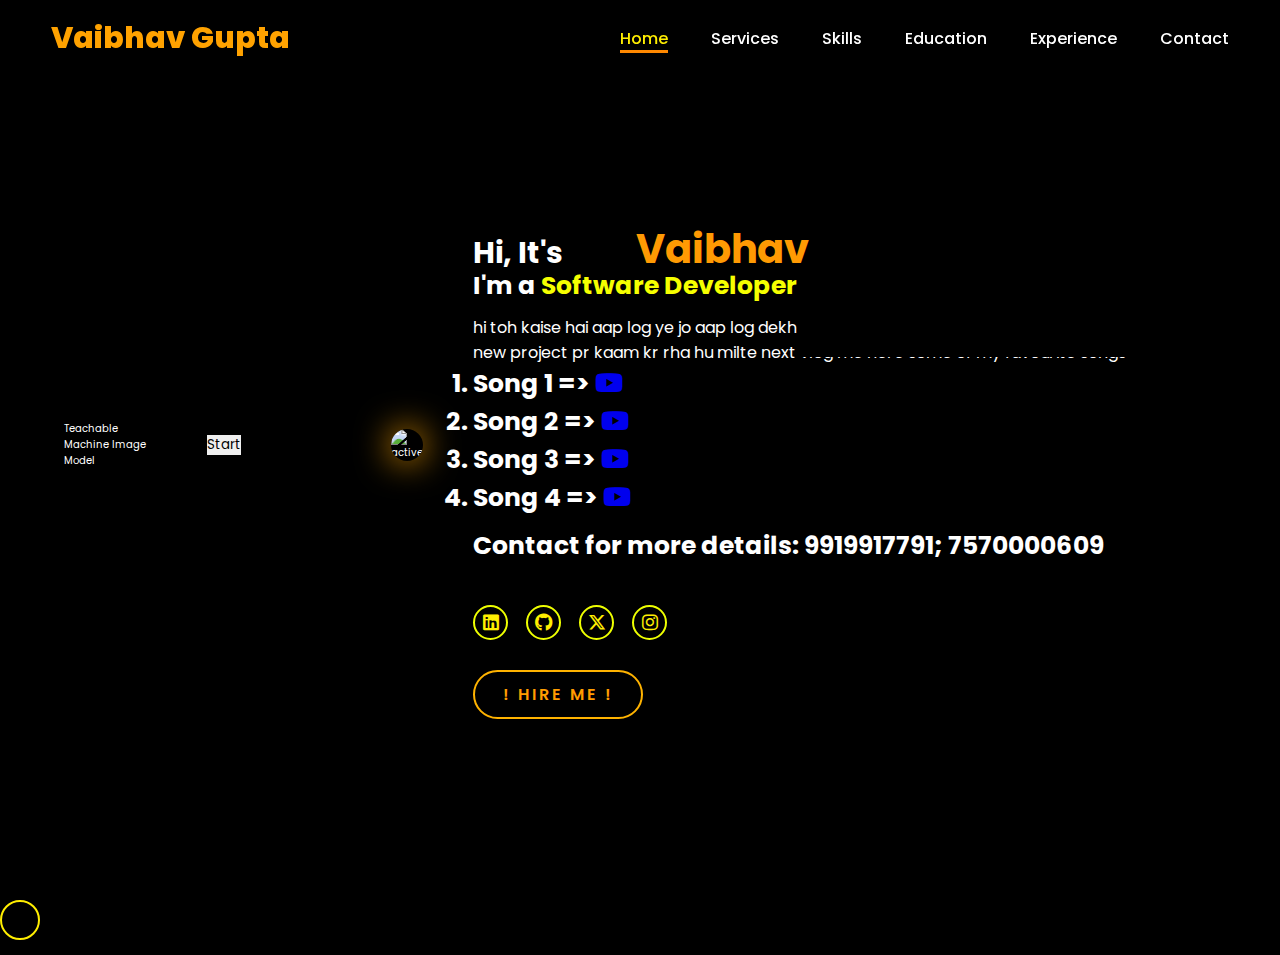
==== commit 4e8262c1: "index.html" ====
--- a/index.html
+++ b/index.html
@@ -17,7 +17,7 @@
             <a href="#" class="active">Home</a>
             <a href="services.html">Services</a>
             <a href="skills.html">Skills</a>
-            <a href="education.html">Education</a> <!-- Corrected extension to .html -->
+            <a href="education.html">Education</a>
             <a href="experience.html">Experience</a>
             <a href="contact.html">Contact</a>
         </nav>
@@ -25,71 +25,59 @@
     
     <section class="home">
         <div>Teachable Machine Image Model</div>
-<button type="button" onclick="init()">Start</button>
-<div id="webcam-container"></div>
-<div id="label-container"></div>
-<script src="https://cdn.jsdelivr.net/npm/@tensorflow/tfjs@latest/dist/tf.min.js"></script>
-<script src="https://cdn.jsdelivr.net/npm/@teachablemachine/image@latest/dist/teachablemachine-image.min.js"></script>
-<script type="text/javascript">
-    // More API functions here:
-    // https://github.com/googlecreativelab/teachablemachine-community/tree/master/libraries/image
+        <button type="button" onclick="init()">Start</button>
+        <div id="webcam-container"></div>
+        <div id="label-container"></div>
+        <script src="https://cdn.jsdelivr.net/npm/@tensorflow/tfjs@latest/dist/tf.min.js"></script>
+        <script src="https://cdn.jsdelivr.net/npm/@teachablemachine/image@latest/dist/teachablemachine-image.min.js"></script>
+        <script type="text/javascript">
+            const URL = "./my_model/";
 
-    // the link to your model provided by Teachable Machine export panel
-    const URL = "./my_model/";
+            let model, webcam, labelContainer, maxPredictions;
 
-    let model, webcam, labelContainer, maxPredictions;
+            async function init() {
+                console.log("Init function called"); // Debugging log
+                const modelURL = URL + "model.json";
+                const metadataURL = URL + "metadata.json";
 
-    // Load the image model and setup the webcam
-    async function init() {
-        const modelURL = URL + "model.json";
-        const metadataURL = URL + "metadata.json";
+                model = await tmImage.load(modelURL, metadataURL);
+                maxPredictions = model.getTotalClasses();
 
-        // load the model and metadata
-        // Refer to tmImage.loadFromFiles() in the API to support files from a file picker
-        // or files from your local hard drive
-        // Note: the pose library adds "tmImage" object to your window (window.tmImage)
-        model = await tmImage.load(modelURL, metadataURL);
-        maxPredictions = model.getTotalClasses();
+                const flip = true; // whether to flip the webcam
+                webcam = new tmImage.Webcam(200, 200, flip); 
+                await webcam.setup(); 
+                await webcam.play();
+                window.requestAnimationFrame(loop);
 
-        // Convenience function to setup a webcam
-        const flip = true; // whether to flip the webcam
-        webcam = new tmImage.Webcam(200, 200, flip); // width, height, flip
-        await webcam.setup(); // request access to the webcam
-        await webcam.play();
-        window.requestAnimationFrame(loop);
+                document.getElementById("webcam-container").appendChild(webcam.canvas);
+                labelContainer = document.getElementById("label-container");
+                for (let i = 0; i < maxPredictions; i++) { 
+                    labelContainer.appendChild(document.createElement("div"));
+                }
+            }
 
-        // append elements to the DOM
-        document.getElementById("webcam-container").appendChild(webcam.canvas);
-        labelContainer = document.getElementById("label-container");
-        for (let i = 0; i < maxPredictions; i++) { // and class labels
-            labelContainer.appendChild(document.createElement("div"));
-        }
-    }
+            async function loop() {
+                webcam.update();
+                await predict();
+                window.requestAnimationFrame(loop);
+            }
 
-    async function loop() {
-        webcam.update(); // update the webcam frame
-        await predict();
-        window.requestAnimationFrame(loop);
-    }
-
-    // run the webcam image through the image model
-    async function predict() {
-        // predict can take in an image, video or canvas html element
-        const prediction = await model.predict(webcam.canvas);
-        for (let i = 0; i < maxPredictions; i++) {
-            const classPrediction =
-                prediction[i].className + ": " + prediction[i].probability.toFixed(2);
-            labelContainer.childNodes[i].innerHTML = classPrediction;
-        }
-    }
-</script>
+            async function predict() {
+                const prediction = await model.predict(webcam.canvas);
+                for (let i = 0; i < maxPredictions; i++) {
+                    const classPrediction =
+                        prediction[i].className + ": " + prediction[i].probability.toFixed(2);
+                    labelContainer.childNodes[i].innerHTML = classPrediction;
+                }
+            }
+        </script>
 
         <div class="home-img">
             <img src="https://wallpapers.com/images/hd/dark-goku-ultra-instinct-art-cgebo5hue38ak78m.jpg" alt="active">
         </div>
         <div class="home-content">
             <h1>Hi, It's <span>Vaibhav</span></h1>
-            <h3 class="typing-text">I'm a <span></span></h3> <!-- Corrected static text -->
+            <h3 class="typing-text">I'm a <span></span></h3>
             <p>hi toh kaise hai aap log ye jo aap log dekh rhe ho ye ek chota sa practice hai aur ek cheez ek new project pr kaam kr rha hu milte next vlog me here some of my favourite songs</p>
             <h3>
                 <ol>
@@ -116,52 +104,6 @@
     <div id="chatbox" class="chatbox">
         <!-- Chat messages will go here -->
     </div>
-    <button type="button" onclick="init()">Start</button>
-<div id="webcam-container"></div>
-<div id="label-container"></div>
-<script src="https://cdn.jsdelivr.net/npm/@tensorflow/tfjs@latest/dist/tf.min.js"></script>
-<script src="https://cdn.jsdelivr.net/npm/@teachablemachine/image@latest/dist/teachablemachine-image.min.js"></script>
-<script type="text/javascript">
-    const URL = "./my_model/";
-
-    let model, webcam, labelContainer, maxPredictions;
-
-    async function init() {
-        const modelURL = URL + "model.json";
-        const metadataURL = URL + "metadata.json";
-
-        model = await tmImage.load(modelURL, metadataURL);
-        maxPredictions = model.getTotalClasses();
-
-        const flip = true; // whether to flip the webcam
-        webcam = new tmImage.Webcam(200, 200, flip); 
-        await webcam.setup(); 
-        await webcam.play();
-        window.requestAnimationFrame(loop);
-
-        document.getElementById("webcam-container").appendChild(webcam.canvas);
-        labelContainer = document.getElementById("label-container");
-        for (let i = 0; i < maxPredictions; i++) { 
-            labelContainer.appendChild(document.createElement("div"));
-        }
-    }
-
-    async function loop() {
-        webcam.update();
-        await predict();
-        window.requestAnimationFrame(loop);
-    }
-
-    async function predict() {
-        const prediction = await model.predict(webcam.canvas);
-        for (let i = 0; i < maxPredictions; i++) {
-            const classPrediction =
-                prediction[i].className + ": " + prediction[i].probability.toFixed(2);
-            labelContainer.childNodes[i].innerHTML = classPrediction;
-        }
-    }
-</script>
-
 
     <script src="https://cdnjs.cloudflare.com/ajax/libs/annyang/2.6.1/annyang.min.js"></script>
     <script src="https://cdnjs.cloudflare.com/ajax/libs/jquery/3.6.0/jquery.min.js"></script>
